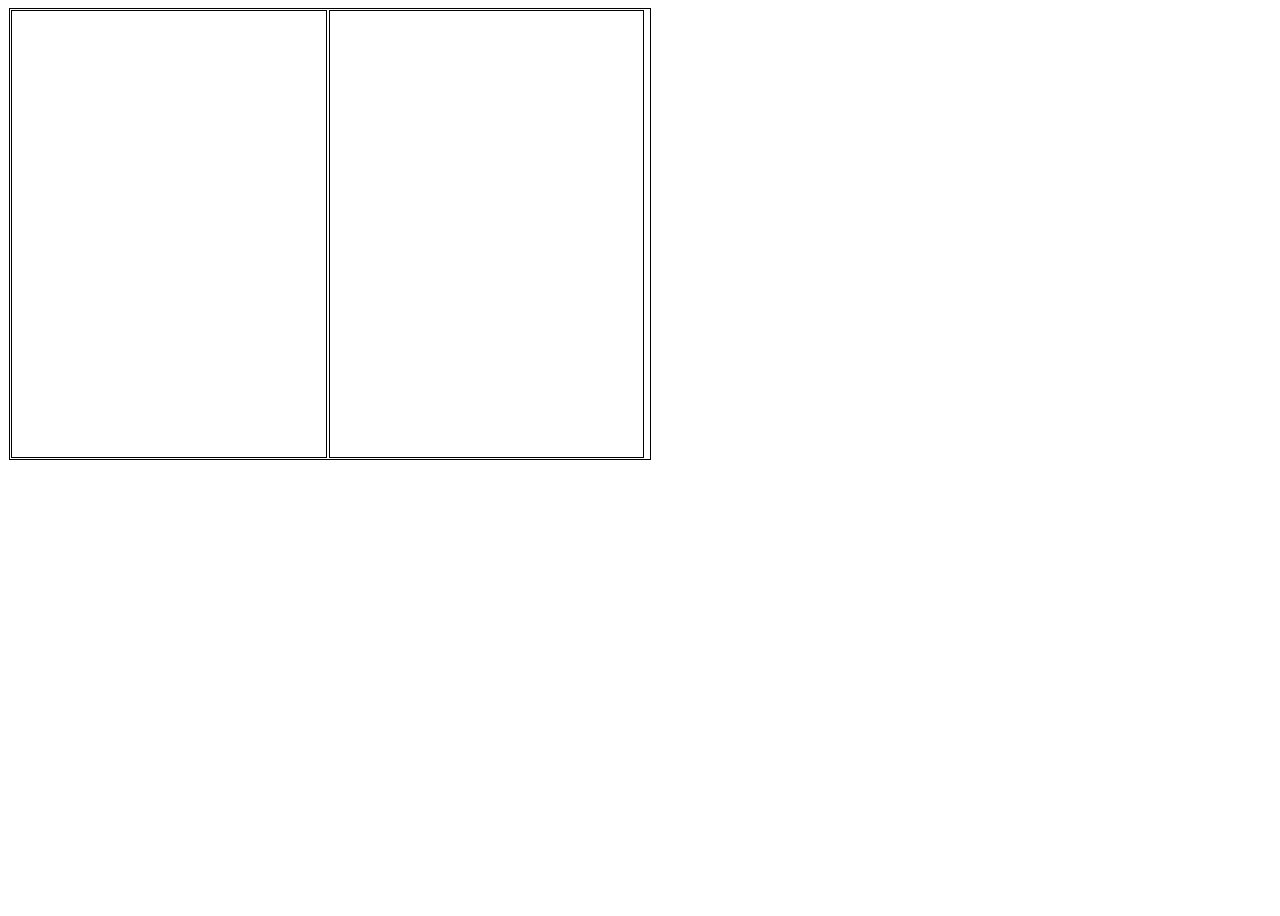
==== 05-DOM/index.html @ ac1cb876 "exercice" ====
<!DOCTYPE html>
<html lang="en">
<head>
    <meta charset="UTF-8">
    <meta http-equiv="X-UA-Compatible" content="IE=edge">
    <meta name="viewport" content="width=device-width, initial-scale=1.0">
    <title>Document</title>
    <link rel="stylesheet" href="style.css">
</head>
<body>
    <div class="container">
        <div id="box1"></div>
        <div id="box2"></div>
    </div>
</body>
</html>
---- 05-DOM/style.css ----
body{
    height: 100vh;
    width: 100vw;
}
div{
    border: 1px solid black;
    width: 49%;
    height: 99%;
    margin: 1px;
}
.container{
    display: flex;
    width:50%;
    height: 50%;
}
.on{
  background-color: yellow;  
}
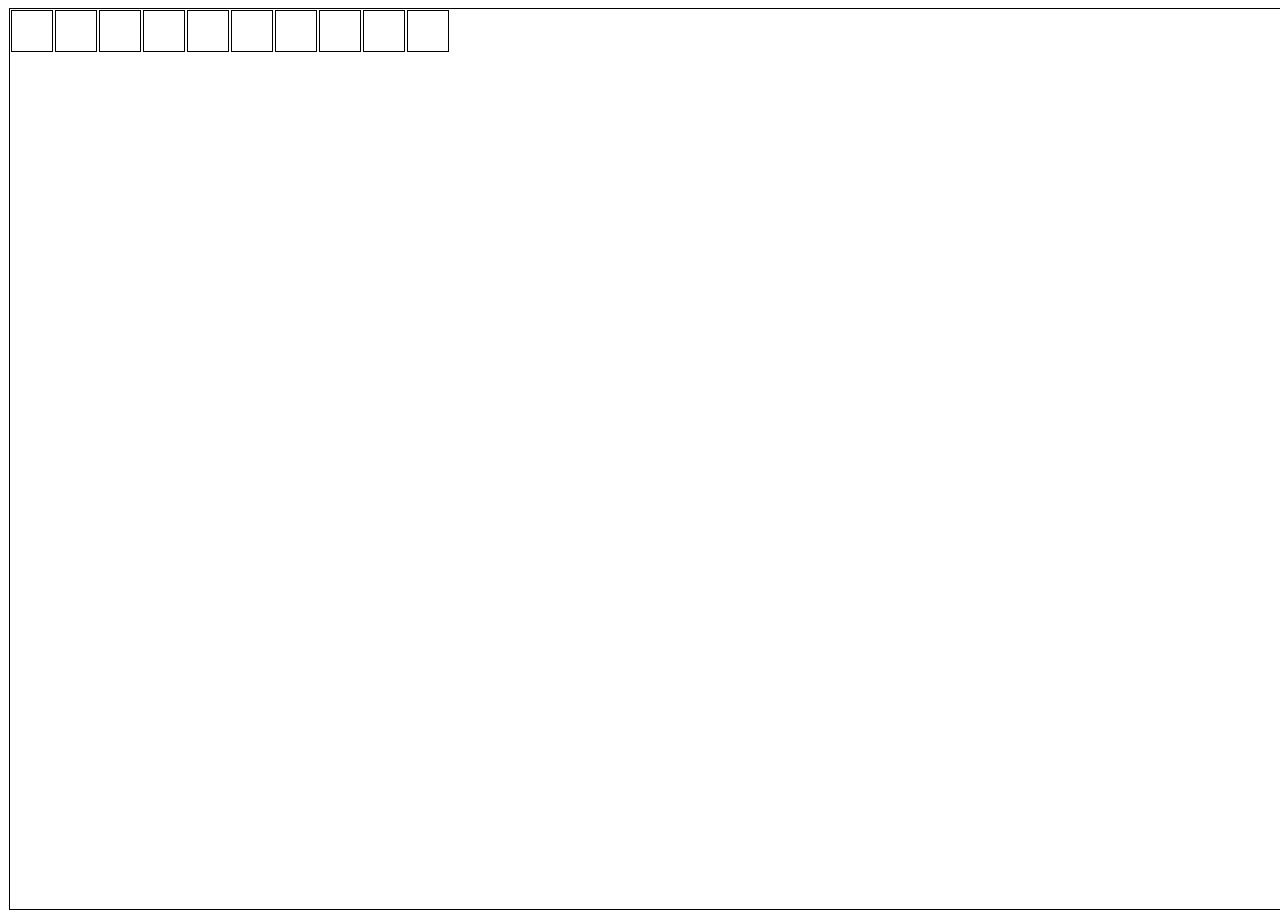
==== commit 35409f82: "exercice" ====
--- a/05-DOM/index.html
+++ b/05-DOM/index.html
@@ -9,8 +9,9 @@
 </head>
 <body>
     <div class="container">
-        <div id="box1"></div>
-        <div id="box2"></div>
+        
     </div>
+
+    <script src="script.js"></script>
 </body>
 </html>--- a/05-DOM/style.css
+++ b/05-DOM/style.css
@@ -4,14 +4,15 @@
 }
 div{
     border: 1px solid black;
-    width: 49%;
-    height: 99%;
+    width: 40px;
+    height: 40px;
     margin: 1px;
 }
 .container{
     display: flex;
-    width:50%;
-    height: 50%;
+    flex-wrap: wrap;
+    width: 100%;
+    height: 100%;
 }
 .on{
   background-color: yellow;  
